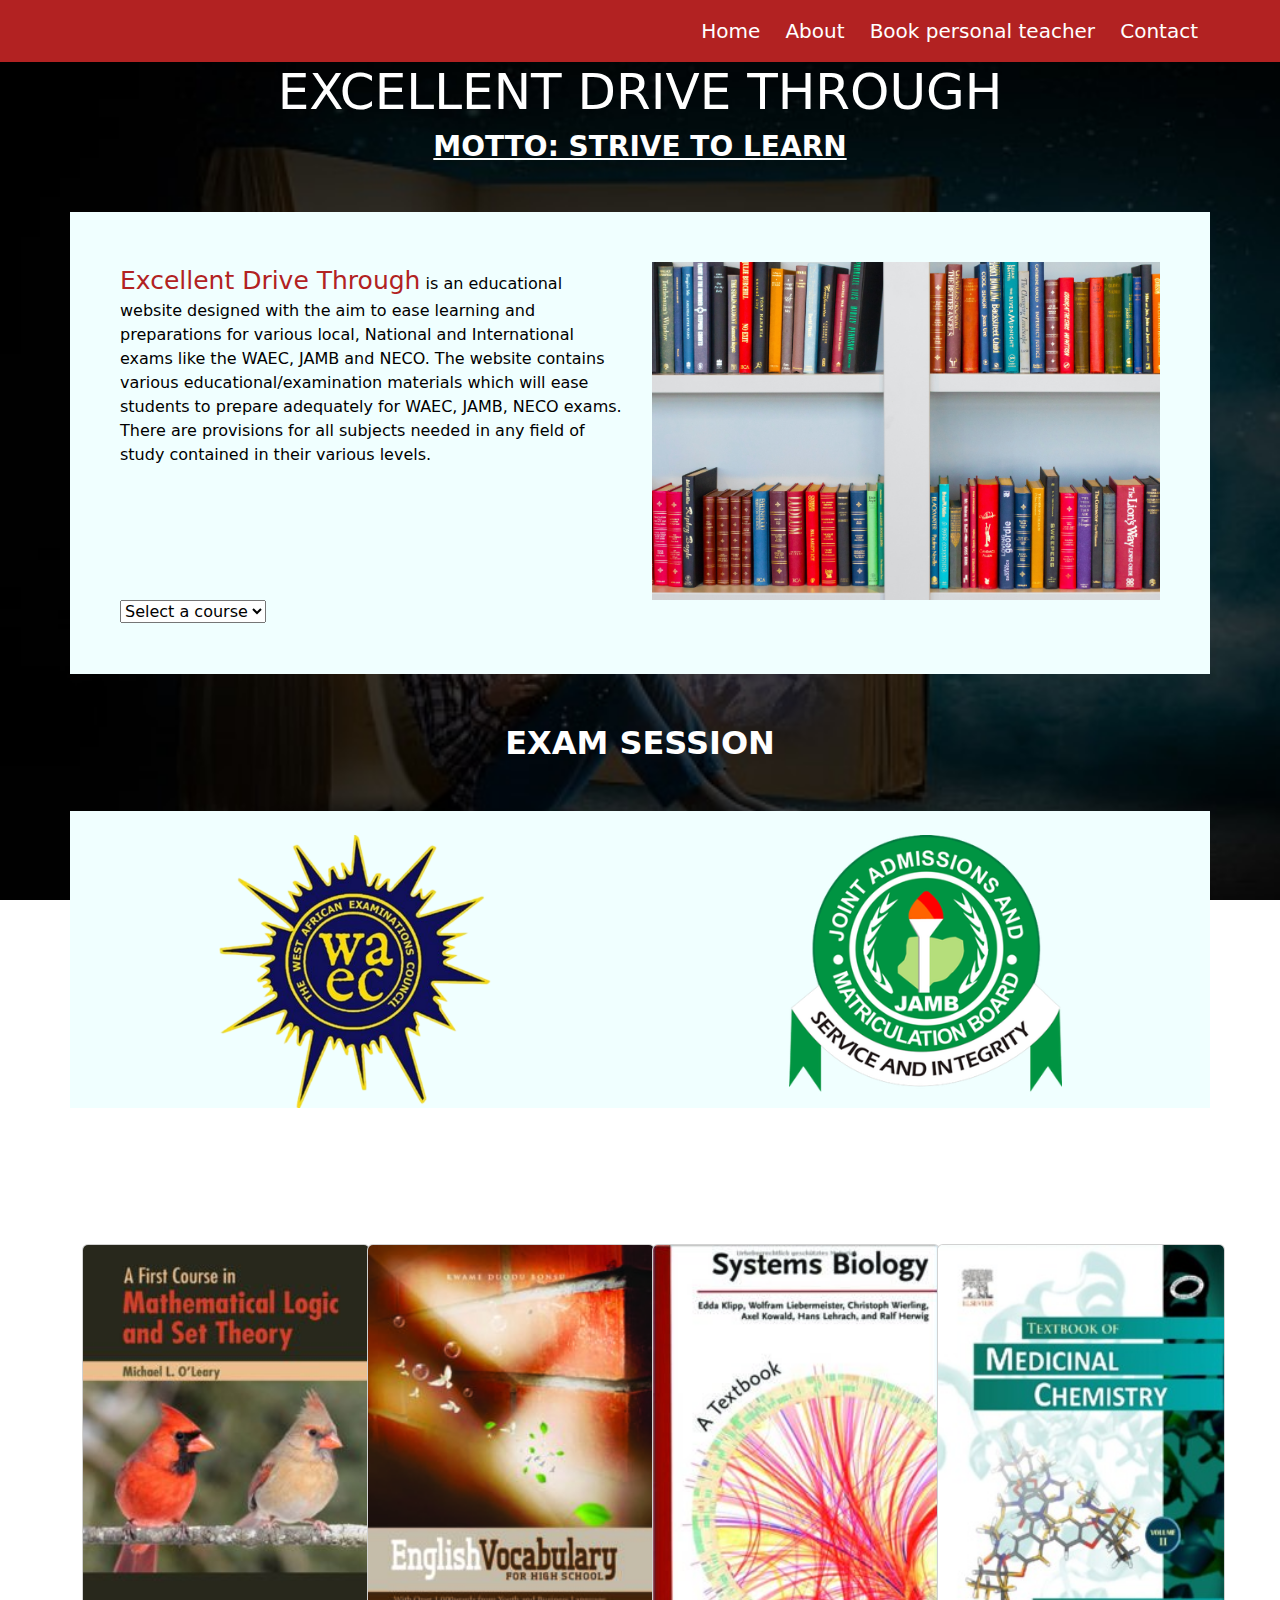
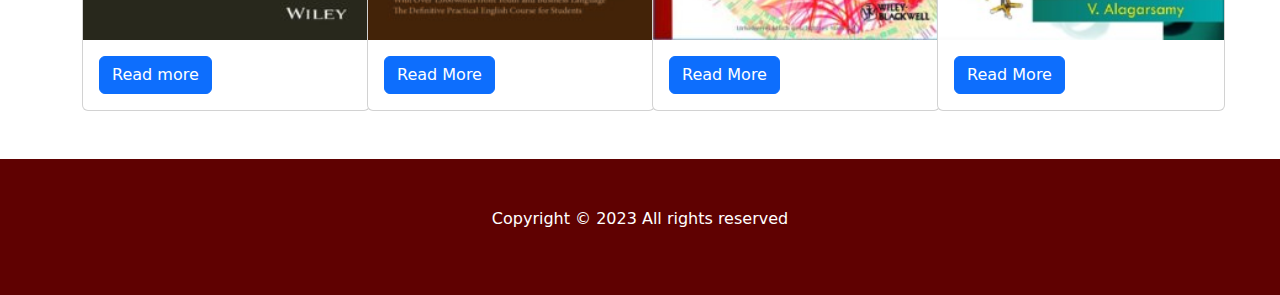
==== index.html @ e92d7ae0 "uploaded files" ====
<!DOCTYPE html>
<html lang="en">
<head>
    <meta charset="UTF-8">
    <meta http-equiv="X-UA-Compatible" content="IE=edge">
    <meta name="viewport" content="width=device-width, initial-scale=1.0">
    <title>Document</title>
    <link rel="stylesheet" href="bootstrap.css">
    <link rel="stylesheet" href="style.css">
    <link href="https://cdn.jsdelivr.net/npm/bootstrap@5.1.3/dist/css/bootstrap.min.css" rel="stylesheet" integrity="sha384-1BmE4kWBq78iYhFldvKuhfTAU6auU8tT94WrHftjDbrCEXSU1oBoqyl2QvZ6jIW3" crossorigin="anonymous">
</head>
<body>
    <div class="header">
        <div style="background-color: firebrick;">
            <nav class="container text-white pt-3">
                <div class="nav-links">
                    <ul>
                        <li><a href="index.html" class="active">Home</a></li>
                        <li><a href="about.html">About</a></li>
                        <li><a href="bookteacher.html">Book personal teacher</a></li>
                        <li><a href="contact.html">Contact</a></li>
                    </ul>
                </div>
            </nav>
        </div>
        <h1 class="head">EXCELLENT DRIVE THROUGH</h1>
        <h3 class="motto"><strong>MOTTO: STRIVE TO LEARN</strong></h3>
        <div class="container mt-5" style="background-color: azure; padding: 50px;">
            <div class="row">
                <div class="col-md-6">
                    <p class="info"><span style="color: firebrick; font-size: 25px;">Excellent Drive Through</span> is an educational website designed with the aim to ease learning 
                        and preparations for various local, National and International exams like the WAEC, JAMB and NECO.
                        The website contains various educational/examination materials which will ease students to prepare 
                        adequately for WAEC, JAMB, NECO exams. There are provisions for all subjects needed in any field of study contained in their various levels.
                    </p>
                </div>
                <div class="col-md-6">
                    <img src="nick-fewings-f2Bi-VBs71M-unsplash.jpg" class="img-fluid" width="100%" alt="">
                </div>
            </div>
            <select name="" id="course" onchange="course()">
                <option value="">Select a course</option>
                <option value="science">Science</option>
                <option value="art">Commercial art</option>
            </select>
            <div>
                <select name="" id="sci">
                    <option value="">Mathematics</option>
                    <option value="">English</option>
                    <option value="">Biology</option>
                    <option value="">Physics</option>
                    <option value="">Chemistry</option>
                    <option value="">Geography</option>
                    <option value="">Animal husbandry</option>
                    <option value="">Computer science</option>
                    <option value="">Civic education</option>
                    <option value="">Home management</option>
                    <option value="">Agricultural science</option>
                </select>
            </div>
            <div>
                <select name="" id="cma">
                    <option value="">English</option>
                    <option value="">Mathematics</option>
                    <option value="">Literature</option>
                    <option value="">Govenment</option>
                    <option value="">History</option>
                    <option value="">Geography</option>
                    <option value="">Computer science</option>
                    <option value="">Civic education</option>
                    <option value="">Biology</option>
                    <option value="">Agricultural science</option>
                </select>
            </div>
        </div>
        <h2 class="sub"><strong>EXAM SESSION</strong></h2>
        <div class="container mt-5" style="background-color: azure;"><br>
            <div class="row">
                <div class="col-md-6" class="container">
                    <a href="waec.html"><img src="waec.png" alt="" class="center" class="img-fluid"></a>
                </div>
                <div class="col-md-6">
                    <a href="jamb.html"><img src="jamb.png" alt="" class="center" class="img-fluid"></a>
                </div>
            </div>
        </div>
        <h2 class="sub"><strong>TEXT BOOKS</strong></h2>
        <div class="container mt-5">
            <div class="row">
                <div class="col-md-3">
                    <div class="card" style="width: 18rem;">
                        <img src="maths.jpg" class="card-img-top" alt="...">
                        <div class="card-body">
                        <a href="" class="btn btn-primary">Read more</a>
                        </div>
                      </div>
                </div>
                <div class="col-md-3">
                    <div class="card" style="width: 18rem;">
                        <img src="english.jpg" class="card-img-top" alt="...">
                        <div class="card-body">
                        <a href="" class="btn btn-primary">Read More</a>
                        </div>
                      </div>
                </div>
                <div class="col-md-3">
                    <div class="card" style="width: 18rem;">
                        <img src="biology.jpg" class="card-img-top" alt="...">
                        <div class="card-body">
                        <a href="" class="btn btn-primary">Read More</a>
                        </div>
                      </div>
                </div>
                <div class="col-md-3">
                    <div class="card" style="width: 18rem;">
                        <img src="chemistry.jpg" class="card-img-top" alt="...">
                        <div class="card-body">
                        <a href="" class="btn btn-primary">Read More</a>
                        </div>
                      </div>
                </div>
            </div>
        </div>
        <!-- <h2 class="sub"><strong>TEXT BOOKS</strong></h2>
        <div class="container mt-5">
            <div class="row">
                <div class="col-md-3">
                    <img src="maths.jpg" alt="">
                    <button class="btn btn-light" style="border-color: black;"><a href="A first course in mathematical logic and set theory ( PDFDrive ).pdf" download="" style="color: black; text-decoration: none;">Download Pdf</a></button>
                </div>
                <div class="col-md-3">
                    <img src="english.jpg" alt="">
                    <button class="btn btn-light" style="border-color: black;"><a href="English Vocabulary for High School_ With Over 1,000 Words from Youth and Business Language. the Definitive Practical English Course for Students ( PDFDrive ).pdf" download="" style="color: black; text-decoration: none;">Download pdf</a></button>
                </div>
                <div class="col-md-3">
                    <img src="biology.jpg" alt="">
                    <button class="btn btn-light" style="border-color: black;"><a href="Systems Biology_ A Textbook ( PDFDrive ).pdf" download="" style="color: black; text-decoration: none;">Download pdf</a></button>
                </div>
                <div class="col-md-3">
                    <img src="chemistry.jpg" alt="">
                    <button class="btn btn-light" style="border-color: black;"><a href="TEXTBOOK OF MEDICINAL CHEMISTRY Volume II ( PDFDrive ).pdf" download="" style="color: black; text-decoration: none;">Download pdf</a></button>
                </div>
            </div>
            <div class="row">
                <div class="col-md-3">
                    <img src="" alt="">
                </div>
                <div class="col-md-3">
                    <img src="" alt="">
                </div>
                <div class="col-md-3">
                    <img src="" alt="">
                </div>
                <div class="col-md-3">
                    <img src="" alt="">
                </div>
            </div>
        </div> -->

        <div class="footer mt-5">
            <div class="container pt-5 pb-5">
                <div class="row">
                    <div class="col-md-12"><p>Copyright © 2023 All rights reserved</p></div>
                </div>
            </div>
        </div>
    </div>
    
    <script src="index.js"></script>
</body>
</html>
---- style.css ----
.header{
    background-image: url(book1.jpg);
    background-repeat: no-repeat;
    background-size: cover;
    background-attachment: fixed;
}
nav{
    display: flex;
}
.nav-links{
    display: flex;
    flex: 1;
    justify-content: flex-end;
}
.nav-links li{
    display: inline-block;
    padding-left: 20px;
}
.nav-links a{
    color: white;
    text-decoration: none;
    font-size: 20px;
}
.nav-links a:hover{
    color: yellow;
}
.head{
    color: white;
    text-align: center;
    font-size: 50px;
}
.motto{
    color: white;
    text-align: center;
    text-decoration: underline;
}
.info{
    color: black;
}
.center {
    display: block;
    margin-left: auto;
    margin-right: auto;
    width: 50%;
  }
  .sub{
    text-align: center;
    color: white;
    padding-top: 50px;   
  }
  .footer{
    background-color: rgb(95, 1, 1);
    text-align: center;
    color: white;
}
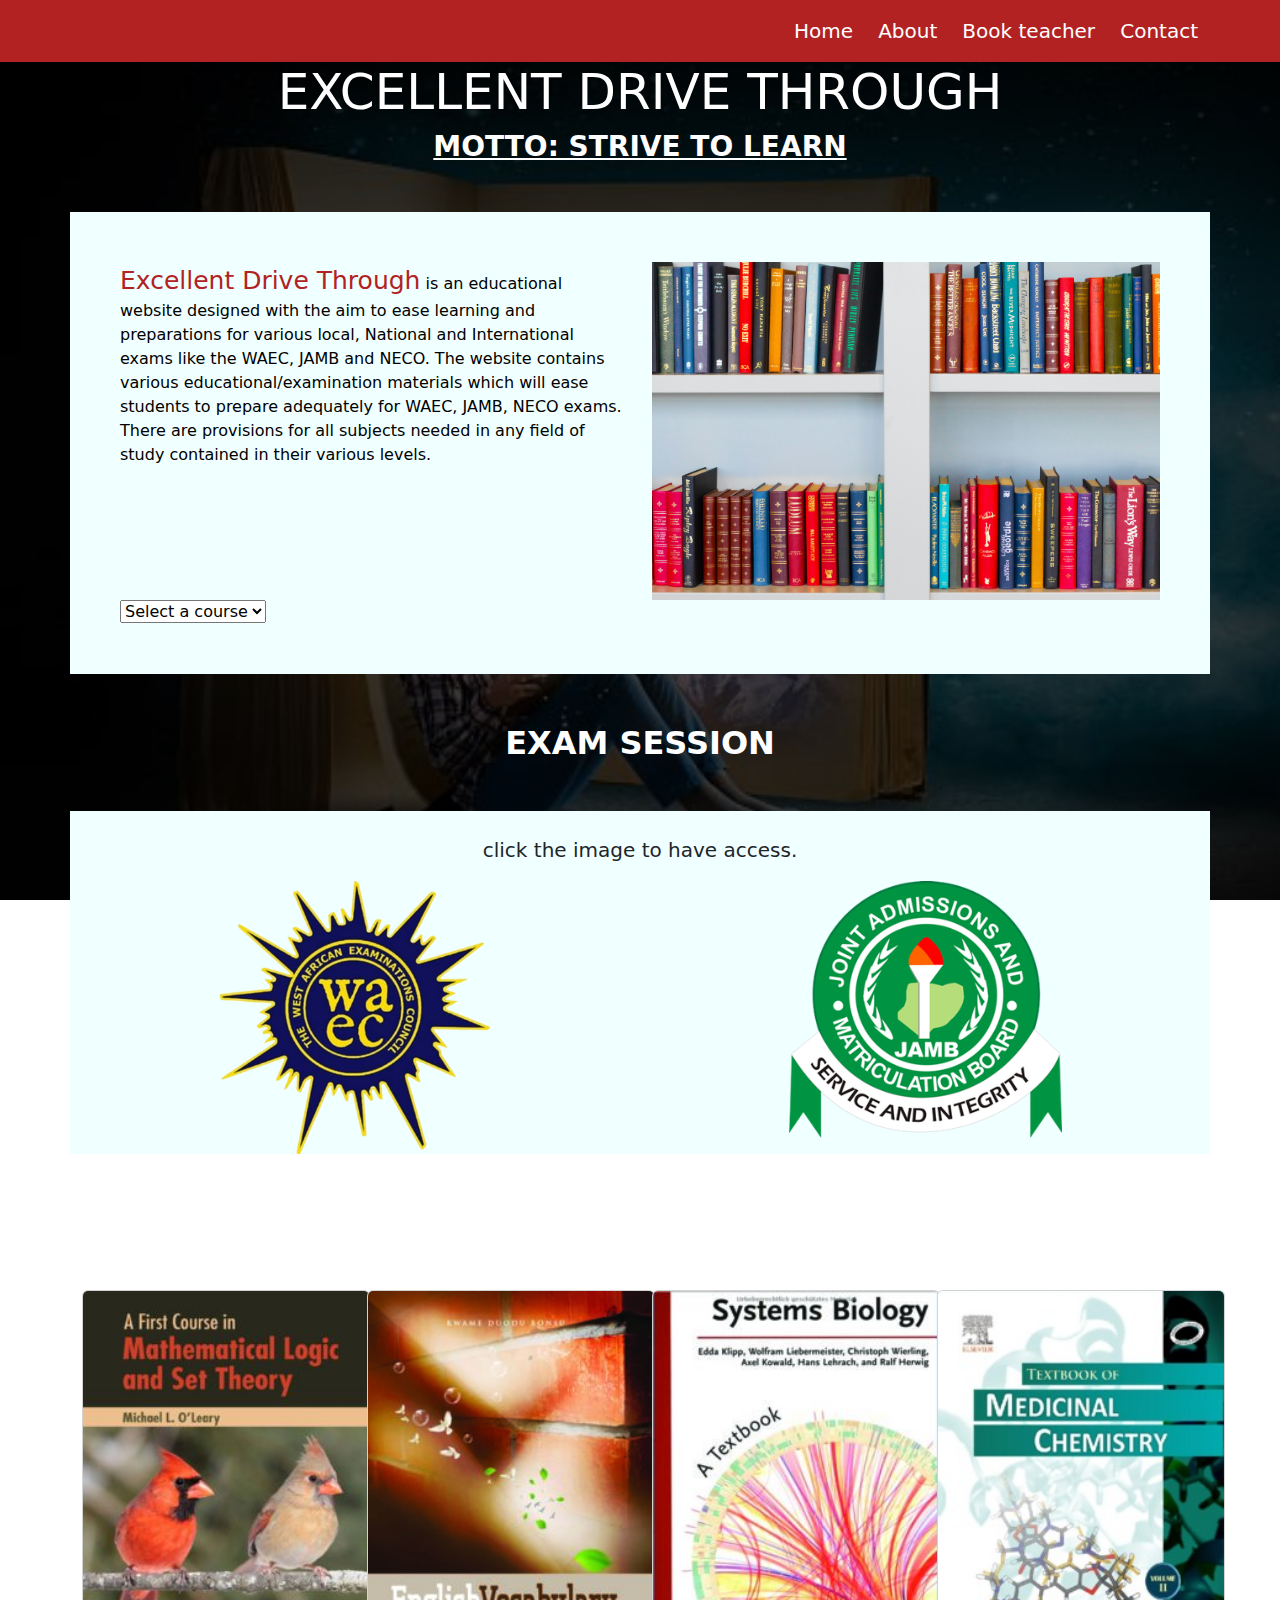
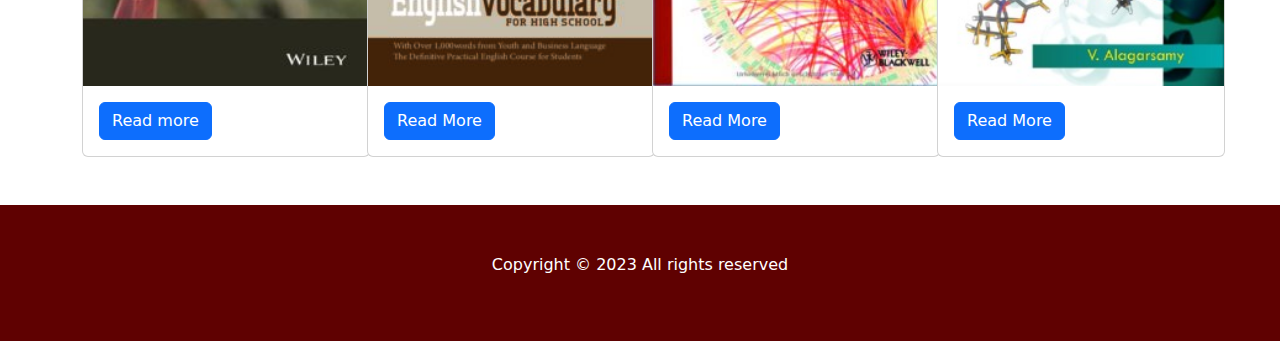
==== commit 12379336: "uploaded files" ====
--- a/index.html
+++ b/index.html
@@ -1,10 +1,6 @@
 <!DOCTYPE html>
 <html lang="en">
 <head>
-    <meta charset="UTF-8">
-    <meta http-equiv="X-UA-Compatible" content="IE=edge">
-    <meta name="viewport" content="width=device-width, initial-scale=1.0">
-    <title>Document</title>
     <link rel="stylesheet" href="bootstrap.css">
     <link rel="stylesheet" href="style.css">
     <link href="https://cdn.jsdelivr.net/npm/bootstrap@5.1.3/dist/css/bootstrap.min.css" rel="stylesheet" integrity="sha384-1BmE4kWBq78iYhFldvKuhfTAU6auU8tT94WrHftjDbrCEXSU1oBoqyl2QvZ6jIW3" crossorigin="anonymous">
@@ -17,7 +13,7 @@
                     <ul>
                         <li><a href="index.html" class="active">Home</a></li>
                         <li><a href="about.html">About</a></li>
-                        <li><a href="bookteacher.html">Book personal teacher</a></li>
+                        <li><a href="bookteacher.html">Book teacher</a></li>
                         <li><a href="contact.html">Contact</a></li>
                     </ul>
                 </div>
@@ -45,6 +41,7 @@
             </select>
             <div>
                 <select name="" id="sci">
+                    <option value=""></option>
                     <option value="">Mathematics</option>
                     <option value="">English</option>
                     <option value="">Biology</option>
@@ -60,6 +57,7 @@
             </div>
             <div>
                 <select name="" id="cma">
+                    <option value=""></option>
                     <option value="">English</option>
                     <option value="">Mathematics</option>
                     <option value="">Literature</option>
@@ -75,6 +73,7 @@
         </div>
         <h2 class="sub"><strong>EXAM SESSION</strong></h2>
         <div class="container mt-5" style="background-color: azure;"><br>
+            <p style="text-align: center; font-size: 20px;">click the image to have access.</p>
             <div class="row">
                 <div class="col-md-6" class="container">
                     <a href="waec.html"><img src="waec.png" alt="" class="center" class="img-fluid"></a>
@@ -91,7 +90,7 @@
                     <div class="card" style="width: 18rem;">
                         <img src="maths.jpg" class="card-img-top" alt="...">
                         <div class="card-body">
-                        <a href="" class="btn btn-primary">Read more</a>
+                        <a href="maths.html" class="btn btn-primary">Read more</a>
                         </div>
                       </div>
                 </div>
@@ -99,7 +98,7 @@
                     <div class="card" style="width: 18rem;">
                         <img src="english.jpg" class="card-img-top" alt="...">
                         <div class="card-body">
-                        <a href="" class="btn btn-primary">Read More</a>
+                        <a href="english.html" class="btn btn-primary">Read More</a>
                         </div>
                       </div>
                 </div>
@@ -107,7 +106,7 @@
                     <div class="card" style="width: 18rem;">
                         <img src="biology.jpg" class="card-img-top" alt="...">
                         <div class="card-body">
-                        <a href="" class="btn btn-primary">Read More</a>
+                        <a href="biology.html" class="btn btn-primary">Read More</a>
                         </div>
                       </div>
                 </div>
@@ -115,7 +114,7 @@
                     <div class="card" style="width: 18rem;">
                         <img src="chemistry.jpg" class="card-img-top" alt="...">
                         <div class="card-body">
-                        <a href="" class="btn btn-primary">Read More</a>
+                        <a href="chemistry.html" class="btn btn-primary">Read More</a>
                         </div>
                       </div>
                 </div>
